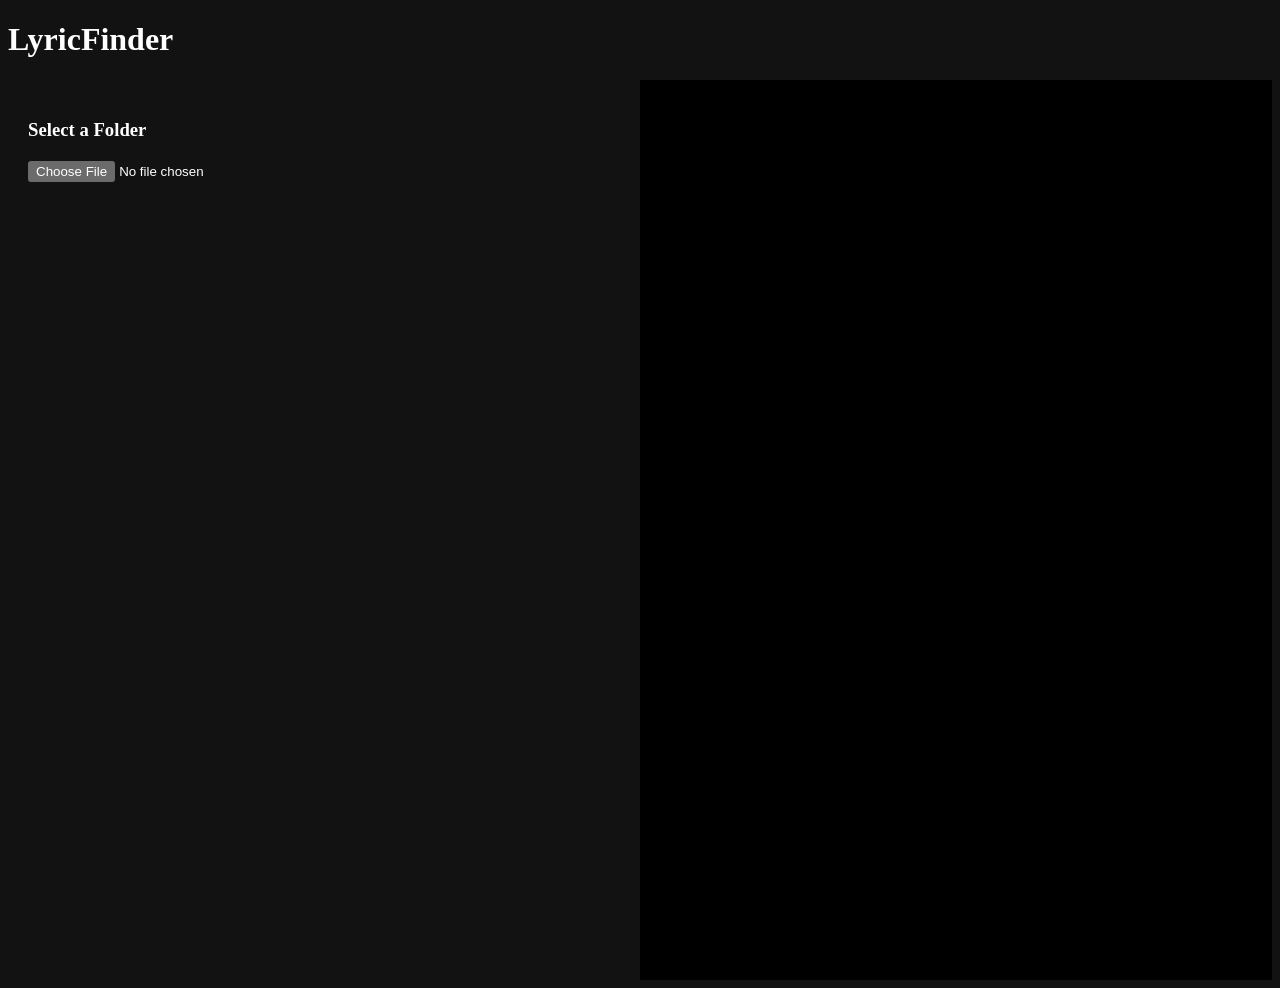
==== templates/index.html @ 3760a25b "Add files via upload" ====
<!DOCTYPE html>
<html lang="en" data-theme="dark" style="color-scheme:dark">
<head><meta charset="utf-8">
		<meta name="viewport" content="width=device-width, initial-scale=1">
		<link rel="stylesheet" href="{{ url_for('static', filename='css/main.css') }}">
        <h1> LyricFinder</h1>
         <style>
         .container {
            display: flex;
            height: 100vh;
        }

        .left-side {
            width: 50%;
            padding: 20px;
            overflow-y: auto;
        }

        .right-side {
            width: 50%;
            padding: 20px;
            background-color: #000;
            color: #00FF00;
            font-family: monospace;
            white-space: pre-wrap;
            overflow-y: auto;
        }

        #cmdOutput {
            height: 100%;
            background-color: #000;
            color: #00FF00;
            padding: 10px;
            font-family: monospace;
            white-space: pre-wrap;
            overflow-y: scroll;
        }

        #folderStatus {
            margin-bottom: 20px;
        }
         </style>
</head>

<body>
    <div class="container">
        <div class="left-side">
	        <h3 id="folderStatus">Select a Folder</h3>
            <input type="file" id="folderInput" webkitdirectory>

            <br><br>
            <div id="radioGroup" style="display: none;">
                <p>Delete old lyrics?</p>
                <label>
                    <input type="radio" name="deleteLyrics" value="yes"> Yes
                </label>
                <label>
                    <input type="radio" name="deleteLyrics" value="no" checked> No
                </label>
                <br><br>
                <button id="confirmButton">Confirm</button>
            </div>
        </div>
        <div class="right-side">
            <div id="cmdOutput"></div>
        </div>
    </div>


    <script>
        const folderInput = document.getElementById('folderInput');
        const folderStatus = document.getElementById('folderStatus');
        const radioGroup = document.getElementById('radioGroup');
        const confirmButton = document.getElementById('confirmButton');
        const cmdOutput = document.getElementById('cmdOutput');

        let selectedFolder = ''
        let folderPath = '';
        let actionChoice = '';

        function appendToCmdOutput(message) {
            const newMessage = document.createElement('div');
            newMessage.textContent = message;
            const cmdOutput = document.getElementById('cmdOutput');
            cmdOutput.appendChild(newMessage);
            cmdOutput.scrollTop = cmdOutput.scrollHeight;
        }

        /*fetch('/get_message')
            .then(response => response.json())
            .then(data => {
                appendToCmdOutput(data.message);
            })
            .catch(error => {
                console.error("Error fetching message:", error);
            });*/

        folderInput.addEventListener('change', () => {
            if (folderInput.files.length > 0) {
                selectedFolder = folderInput.files[0].webkitRelativePath.split('/')[0];
                folderStatus.textContent = "Folder Selected: " + selectedFolder;
                radioGroup.style.display = "block";
            }
        });

        document.querySelectorAll('input[name="deleteLyrics"]').forEach(radio => {
            radio.addEventListener('change', () => {
                actionChoice = radio.value;
                console.log(`Delete old lyrics? ${actionChoice}`);
            });
        });

        confirmButton.addEventListener('click', async () => 
        {
            const selectedRadio = document.querySelector('input[name="deleteLyrics"]:checked');
            if (selectedRadio) 
            {
                actionChoice = selectedRadio.value;
            }
            if (selectedFolder && actionChoice) 
            {
                await fetch('/process_files', 
                {
                    method: 'POST',
                    body: new URLSearchParams(
                    {
                        'folder_path': selectedFolder,
                        'action_choice': actionChoice
                    })
                })
                .then(response => response.json())
                .then(data => {
                    alert(data.message);
                })
                .catch(error => {
                    console.error("Error:", error);
                });

                await fetch('/get_message')
                .then(response => response.json())
                .then(data => {
                    appendToCmdOutput(data.message);
                })
            .catch(error => {
                console.error("Error fetching message:", error);
            });
            } 
        });
    </script>
</body>
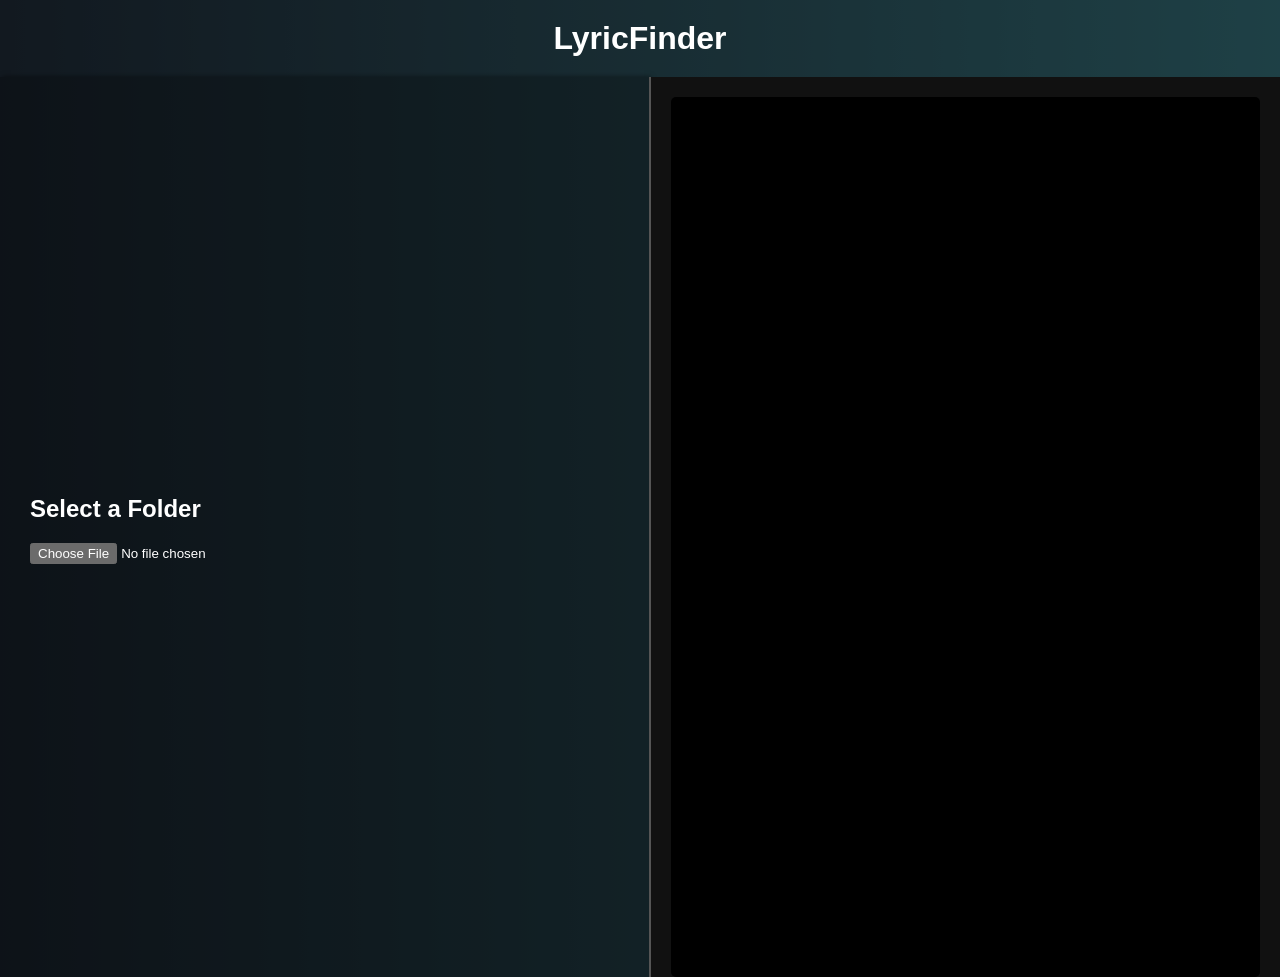
==== commit 7eadd885: "-" ====
--- a/templates/index.html
+++ b/templates/index.html
@@ -1,29 +1,54 @@
 <!DOCTYPE html>
-<html lang="en" data-theme="dark" style="color-scheme:dark">
-<head><meta charset="utf-8">
-		<meta name="viewport" content="width=device-width, initial-scale=1">
-		<link rel="stylesheet" href="{{ url_for('static', filename='css/main.css') }}">
-        <h1> LyricFinder</h1>
-         <style>
-         .container {
+<html lang="en" data-theme="dark" style="color-scheme: dark;">
+<head>
+    <meta charset="utf-8">
+    <meta name="viewport" content="width=device-width, initial-scale=1">
+    <link rel="stylesheet" href="{{ url_for('static', filename='css/main.css') }}">
+    <title>LyricFinder</title>
+    <style>
+        body {
+            margin: 0;
+            font-family: 'Arial', sans-serif;
+            background: linear-gradient(to right, #2c3e50, #4ca1af);
+            color: white;
+        }
+
+        .container {
             display: flex;
             height: 100vh;
         }
 
+        .header {
+            text-align: center;
+            padding: 20px;
+            background: rgba(0, 0, 0, 0.6);
+            font-size: 2rem;
+            font-weight: bold;
+        }
+
         .left-side {
             width: 50%;
-            padding: 20px;
-            overflow-y: auto;
+            padding: 30px;
+            display: flex;
+            flex-direction: column;
+            justify-content: center;
+            background: rgba(0, 0, 0, 0.7);
+            box-shadow: 2px 0 5px rgba(0, 0, 0, 0.5);
         }
 
         .right-side {
             width: 50%;
             padding: 20px;
-            background-color: #000;
+            background: #111;
             color: #00FF00;
             font-family: monospace;
-            white-space: pre-wrap;
             overflow-y: auto;
+            border-left: 2px solid #555;
+        }
+
+        h3 {
+            margin-bottom: 20px;
+            font-size: 1.5rem;
         }
 
         #cmdOutput {
@@ -32,23 +57,56 @@
             color: #00FF00;
             padding: 10px;
             font-family: monospace;
+            border-radius: 5px;
             white-space: pre-wrap;
             overflow-y: scroll;
         }
 
-        #folderStatus {
+        button {
+            background: #4caf50;
+            color: white;
+            padding: 10px 20px;
+            font-size: 1rem;
+            border: none;
+            border-radius: 5px;
+            cursor: pointer;
+            transition: background 0.3s ease;
+        }
+
+        button:hover {
+            background: #45a049;
+        }
+
+        #loading {
+            display: none;
+            color: yellow;
+            font-size: 1.2em;
+            margin-top: 10px;
+        }
+
+        input[type="file"] {
+            display: block;
             margin-bottom: 20px;
         }
-         </style>
+
+        label {
+            margin-right: 10px;
+            font-size: 1rem;
+        }
+
+        input[type="radio"] {
+            margin-right: 5px;
+        }
+    </style>
 </head>
-
 <body>
+    <div class="header">
+        LyricFinder
+    </div>
     <div class="container">
         <div class="left-side">
-	        <h3 id="folderStatus">Select a Folder</h3>
+            <h3 id="folderStatus">Select a Folder</h3>
             <input type="file" id="folderInput" webkitdirectory>
-
-            <br><br>
             <div id="radioGroup" style="display: none;">
                 <p>Delete old lyrics?</p>
                 <label>
@@ -57,15 +115,14 @@
                 <label>
                     <input type="radio" name="deleteLyrics" value="no" checked> No
                 </label>
-                <br><br>
                 <button id="confirmButton">Confirm</button>
             </div>
+            <div id="loading">Processing files, please wait...</div>
         </div>
         <div class="right-side">
             <div id="cmdOutput"></div>
         </div>
     </div>
-
 
     <script>
         const folderInput = document.getElementById('folderInput');
@@ -73,27 +130,18 @@
         const radioGroup = document.getElementById('radioGroup');
         const confirmButton = document.getElementById('confirmButton');
         const cmdOutput = document.getElementById('cmdOutput');
+        const loading = document.getElementById('loading');
 
-        let selectedFolder = ''
-        let folderPath = '';
+        let selectedFolder = '';
         let actionChoice = '';
+        let loadingInterval;
 
         function appendToCmdOutput(message) {
             const newMessage = document.createElement('div');
             newMessage.textContent = message;
-            const cmdOutput = document.getElementById('cmdOutput');
             cmdOutput.appendChild(newMessage);
             cmdOutput.scrollTop = cmdOutput.scrollHeight;
         }
-
-        /*fetch('/get_message')
-            .then(response => response.json())
-            .then(data => {
-                appendToCmdOutput(data.message);
-            })
-            .catch(error => {
-                console.error("Error fetching message:", error);
-            });*/
 
         folderInput.addEventListener('change', () => {
             if (folderInput.files.length > 0) {
@@ -103,48 +151,37 @@
             }
         });
 
-        document.querySelectorAll('input[name="deleteLyrics"]').forEach(radio => {
-            radio.addEventListener('change', () => {
-                actionChoice = radio.value;
-                console.log(`Delete old lyrics? ${actionChoice}`);
-            });
-        });
+        confirmButton.addEventListener('click', async () => {
+            const selectedRadio = document.querySelector('input[name="deleteLyrics"]:checked');
+            actionChoice = selectedRadio ? selectedRadio.value : '';
+            if (selectedFolder && actionChoice) {
+                loading.style.display = "block";
+                let dotCount = 1;
+                loadingInterval = setInterval(() => {
+                    loading.textContent = "Processing files, please wait" + ".".repeat(dotCount);
+                    dotCount = dotCount % 3 + 1;
+                }, 500);
 
-        confirmButton.addEventListener('click', async () => 
-        {
-            const selectedRadio = document.querySelector('input[name="deleteLyrics"]:checked');
-            if (selectedRadio) 
-            {
-                actionChoice = selectedRadio.value;
+                try {
+                    await fetch('/process_files', {
+                        method: 'POST',
+                        body: new URLSearchParams({
+                            'folder_path': selectedFolder,
+                            'action_choice': actionChoice
+                        })
+                    });
+
+                    const response = await fetch('/get_message');
+                    const data = await response.json();
+                    appendToCmdOutput(data.message);
+                } catch (error) {
+                    console.error("Error:", error);
+                } finally {
+                    loading.style.display = "none";
+                    clearInterval(loadingInterval);
+                }
             }
-            if (selectedFolder && actionChoice) 
-            {
-                await fetch('/process_files', 
-                {
-                    method: 'POST',
-                    body: new URLSearchParams(
-                    {
-                        'folder_path': selectedFolder,
-                        'action_choice': actionChoice
-                    })
-                })
-                .then(response => response.json())
-                .then(data => {
-                    alert(data.message);
-                })
-                .catch(error => {
-                    console.error("Error:", error);
-                });
-
-                await fetch('/get_message')
-                .then(response => response.json())
-                .then(data => {
-                    appendToCmdOutput(data.message);
-                })
-            .catch(error => {
-                console.error("Error fetching message:", error);
-            });
-            } 
         });
     </script>
-</body>+</body>
+</html>
